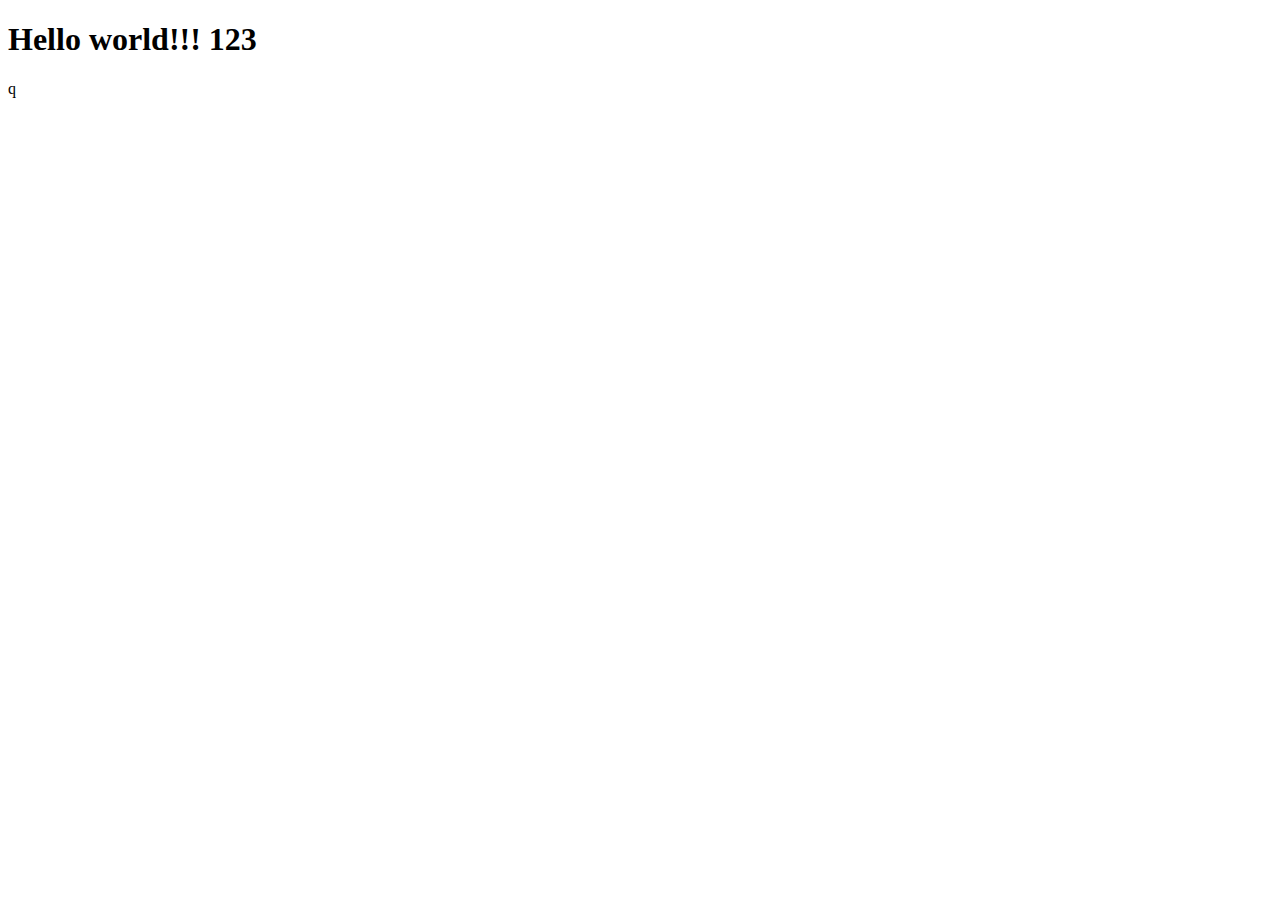
==== index.html @ 5e3a85dc "Init commit" ====
<!DOCTYPE html>
<html lang="en">
<head>
  <meta charset="UTF-8">
  <meta http-equiv="X-UA-Compatible" content="IE=edge">
  <meta name="viewport" content="width=device-width, initial-scale=1.0">
  <title>Document</title>
</head>
<body>
<h1>Hello world!!! 123</h1>
</body>
</html>
q
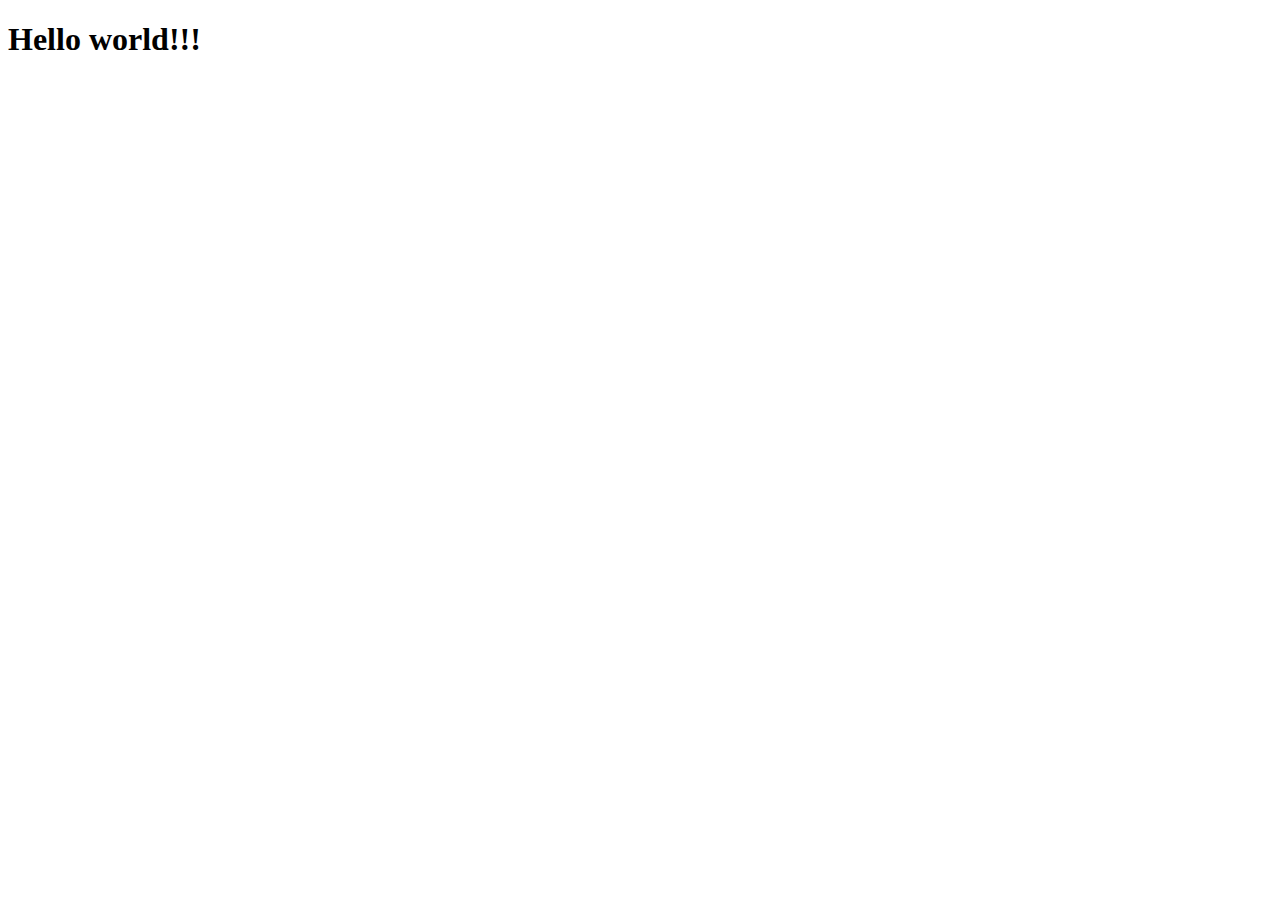
==== commit 421bf7f4: "2nd commit" ====
--- a/index.html
+++ b/index.html
@@ -7,7 +7,6 @@
   <title>Document</title>
 </head>
 <body>
-<h1>Hello world!!! 123</h1>
+<h1>Hello world!!!</h1>
 </body>
 </html>
-q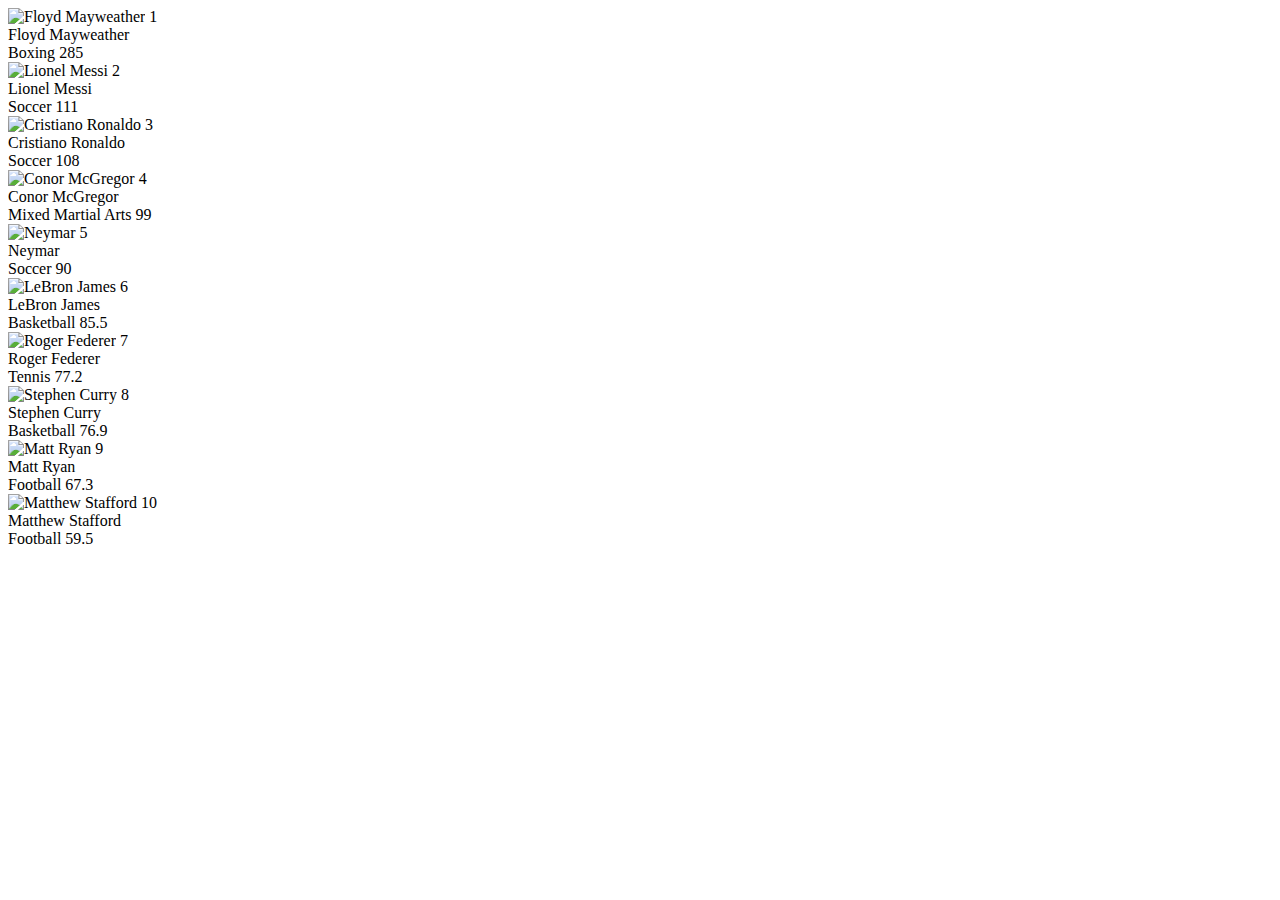
==== commit 42ae97bd: "Add files via upload" ====
--- a/index.html
+++ b/index.html
@@ -1,12 +1,184 @@
-<!DOCTYPE html>
+<!doctype html>
 <html lang="en">
 <head>
   <meta charset="UTF-8">
-  <meta http-equiv="X-UA-Compatible" content="IE=edge">
-  <meta name="viewport" content="width=device-width, initial-scale=1.0">
-  <title>Document</title>
+  <meta name="viewport"
+        content="width=device-width, user-scalable=no, initial-scale=1.0, maximum-scale=1.0, minimum-scale=1.0">
+  <meta http-equiv="X-UA-Compatible" content="ie=edge">
+  <title>Most paid athletes</title>
+  <link rel="stylesheet" href="style.css">
 </head>
 <body>
-<h1>Hello world!!!</h1>
+<main class="people">
+  <article class="person">
+    <section class="photo">
+      <img
+          src="https://mate-academy.github.io/fe-program/css/tasks/athletes/people/Mayweather.jpg"
+          alt="Floyd Mayweather"
+      >
+      <span class="rank">1</span>
+    </section>
+    <section class="details">
+      <a class="name">Floyd Mayweather</a>
+      <section class="extra">
+        <span class="sport">Boxing</span>
+        <span class="pay">285</span>
+      </section>
+    </section>
+  </article>
+  
+  <article class="person">
+    <section class="photo">
+      <img
+          src="https://mate-academy.github.io/fe-program/css/tasks/athletes/people/Messi.jpg"
+          alt="Lionel Messi"
+      >
+      <span class="rank">2</span>
+    </section>
+    <section class="details">
+      <a class="name">Lionel Messi</a>
+      <section class="extra">
+        <span class="sport">Soccer</span>
+        <span class="pay">111</span>
+      </section>
+    </section>
+  </article>
+  
+  <article class="person">
+    <section class="photo">
+      <img
+          src="https://mate-academy.github.io/fe-program/css/tasks/athletes/people/Ronaldo.jpg"
+          alt="Cristiano Ronaldo"
+      >
+      <span class="rank">3</span>
+    </section>
+    <section class="details">
+      <a class="name">Cristiano Ronaldo</a>
+      <section class="extra">
+        <span class="sport">Soccer</span>
+        <span class="pay">108</span>
+      </section>
+    </section>
+  </article>
+  
+  <article class="person">
+    <section class="photo">
+      <img
+          src="https://mate-academy.github.io/fe-program/css/tasks/athletes/people/McGregor.jpg"
+          alt="Conor McGregor"
+      >
+      <span class="rank">4</span>
+    </section>
+    <section class="details">
+      <a class="name">Conor McGregor</a>
+      <section class="extra">
+        <span class="sport">Mixed Martial Arts</span>
+        <span class="pay">99</span>
+      </section>
+    </section>
+  </article>
+  
+  <article class="person">
+    <section class="photo">
+      <img
+          src="https://mate-academy.github.io/fe-program/css/tasks/athletes/people/Neymar.jpg"
+          alt="Neymar"
+      >
+      <span class="rank">5</span>
+    </section>
+    <section class="details">
+      <a class="name">Neymar</a>
+      <section class="extra">
+        <span class="sport">Soccer</span>
+        <span class="pay">90</span>
+      </section>
+    </section>
+  </article>
+  
+  <article class="person">
+    <section class="photo">
+      <img
+          src="https://mate-academy.github.io/fe-program/css/tasks/athletes/people/James.jpg"
+          alt="LeBron James"
+      >
+      <span class="rank">6</span>
+    </section>
+    <section class="details">
+      <a class="name">LeBron James</a>
+      <section class="extra">
+        <span class="sport">Basketball</span>
+        <span class="pay">85.5</span>
+      </section>
+    </section>
+  </article>
+  
+  <article class="person">
+    <section class="photo">
+      <img
+          src="https://mate-academy.github.io/fe-program/css/tasks/athletes/people/Federer.jpg"
+          alt="Roger Federer"
+      >
+      <span class="rank">7</span>
+    </section>
+    <section class="details">
+      <a class="name">Roger Federer</a>
+      <section class="extra">
+        <span class="sport">Tennis</span>
+        <span class="pay">77.2</span>
+      </section>
+    </section>
+  </article>
+  
+  <article class="person">
+    <section class="photo">
+      <img
+          src="https://mate-academy.github.io/fe-program/css/tasks/athletes/people/Curry.jpg"
+          alt="Stephen Curry"
+      >
+      <span class="rank">8</span>
+    </section>
+    <section class="details">
+      <a class="name">Stephen Curry</a>
+      <section class="extra">
+        <span class="sport">Basketball</span>
+        <span class="pay">76.9</span>
+      </section>
+    </section>
+  </article>
+  
+  <article class="person">
+    <section class="photo">
+      <img
+          src="https://mate-academy.github.io/fe-program/css/tasks/athletes/people/Ryan.jpg"
+          alt="Matt Ryan"
+      >
+      <span class="rank">9</span>
+    </section>
+    <section class="details">
+      <a class="name">Matt Ryan</a>
+      <section class="extra">
+        <span class="sport">Football</span>
+        <span class="pay">67.3</span>
+      </section>
+    </section>
+  </article>
+  
+  <article class="person">
+    <section class="photo">
+      <img
+          src="https://mate-academy.github.io/fe-program/css/tasks/athletes/people/Stafford.jpg"
+          alt="Matthew Stafford"
+      >
+      <span class="rank">10</span>
+    </section>
+    <section class="details">
+      <a class="name">Matthew Stafford</a>
+      <section class="extra">
+        <span class="sport">Football</span>
+        <span class="pay">59.5</span>
+      </section>
+    </section>
+  </article>
+</main>
 </body>
 </html>
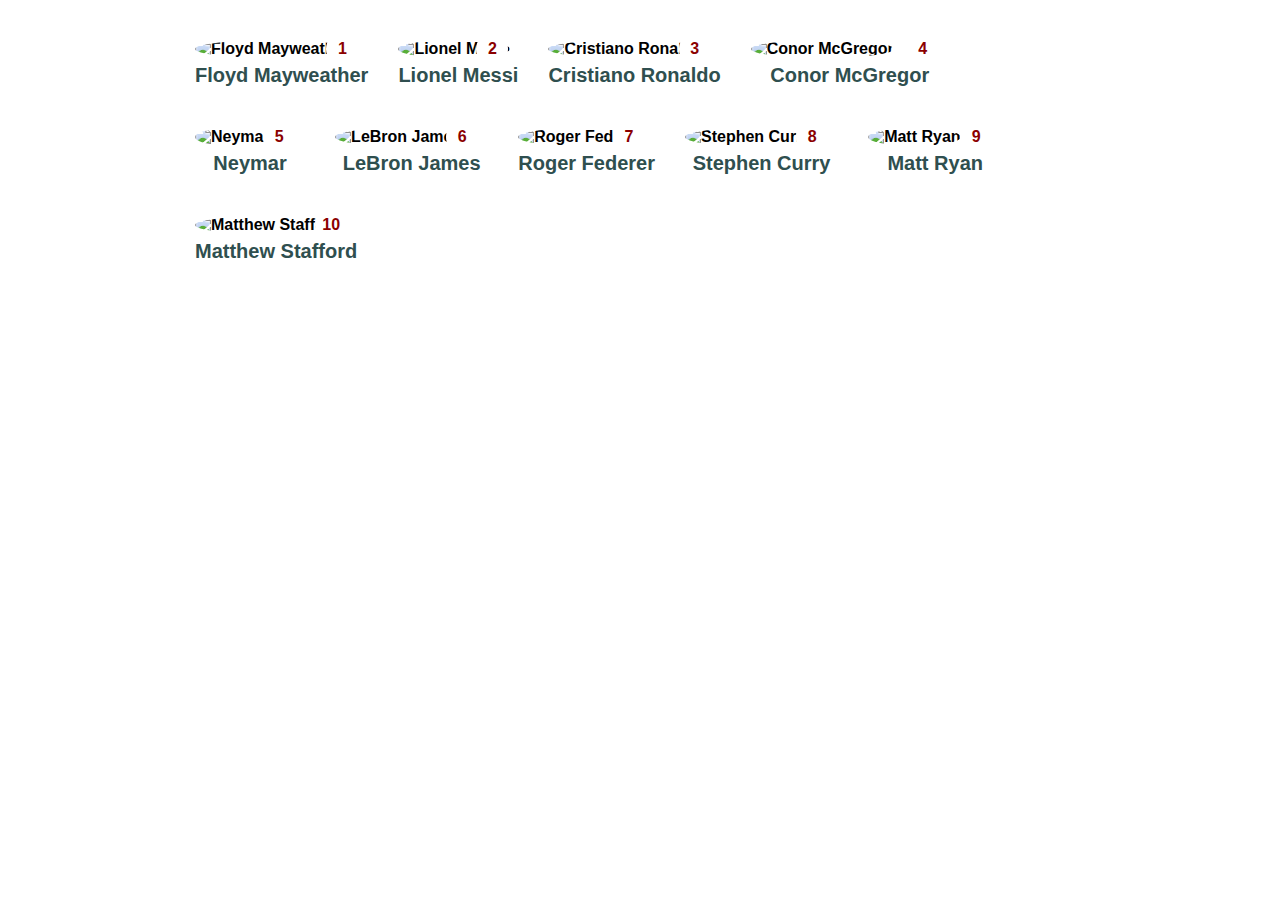
==== commit 6934d2dd: "Update index.html" ====
--- a/index.html
+++ b/index.html
@@ -6,7 +6,7 @@
         content="width=device-width, user-scalable=no, initial-scale=1.0, maximum-scale=1.0, minimum-scale=1.0">
   <meta http-equiv="X-UA-Compatible" content="ie=edge">
   <title>Most paid athletes</title>
-  <link rel="stylesheet" href="style.css">
+  <link rel="stylesheet" href="styles.css">
 </head>
 <body>
 <main class="people">
--- a/styles.css
+++ b/styles.css
@@ -0,0 +1,110 @@
+.people {
+  margin: 30px auto 0;
+  width: 450px;
+  display: flex;
+  gap: 0 10px;
+  justify-content: center;
+  flex-wrap: wrap;
+  font-family: "Arial", serif;
+  font-weight: bold;
+}
+
+@media (min-width: 750px) {
+  .people {
+    width: 680px;
+    justify-content: flex-start;
+  }
+}
+
+@media (min-width: 999px) {
+  .people {
+    width: 910px;
+  }
+}
+
+.person {
+  padding: 10px;
+  transition: transform 1s;
+  z-index: 0;
+}
+
+.person:hover {
+  background-color: #eee;
+  border-radius: 10px;
+  transform: scale(1.2);
+  transition-duration: 2s;
+  z-index: 1;
+}
+
+.person:hover .photo img {
+  border-radius: 60px;
+}
+
+.person:hover .extra {
+  opacity: 1;
+}
+
+.photo {
+  position: relative;
+  margin-bottom: 6px;
+}
+
+img {
+  width: 200px;
+  height: 200px;
+  border-radius: 50%;
+  transition-duration: 1s;
+}
+
+.rank {
+  position: absolute;
+  top: 50%;
+  right: 10px;
+  display: flex;
+  justify-content: center;
+  align-items: center;
+  width: 32px;
+  height: 32px;
+  border-radius: 50%;
+  background: #fff;
+  transform: translateY(-50%);
+  font-size: 16px;
+  line-height: 18px;
+  text-align: center;
+  color: #8B0000;
+}
+
+.details {
+  display: flex;
+  flex-direction: column;
+  align-items: center;
+}
+
+.name {
+  font-size: 20px;
+  line-height: 23px;
+  text-align: center;
+  color: #2F4F4F;
+}
+
+.extra {
+  font-size: 18px;
+  line-height: 21px;
+  text-align: center;
+  color: #000000;
+  font-weight: normal;
+  opacity: 0;
+}
+
+.sport::after {
+  content: ",";
+}
+
+.pay::before {
+  content: "$";
+}
+
+.pay::after {
+  content: "M";
+}
+
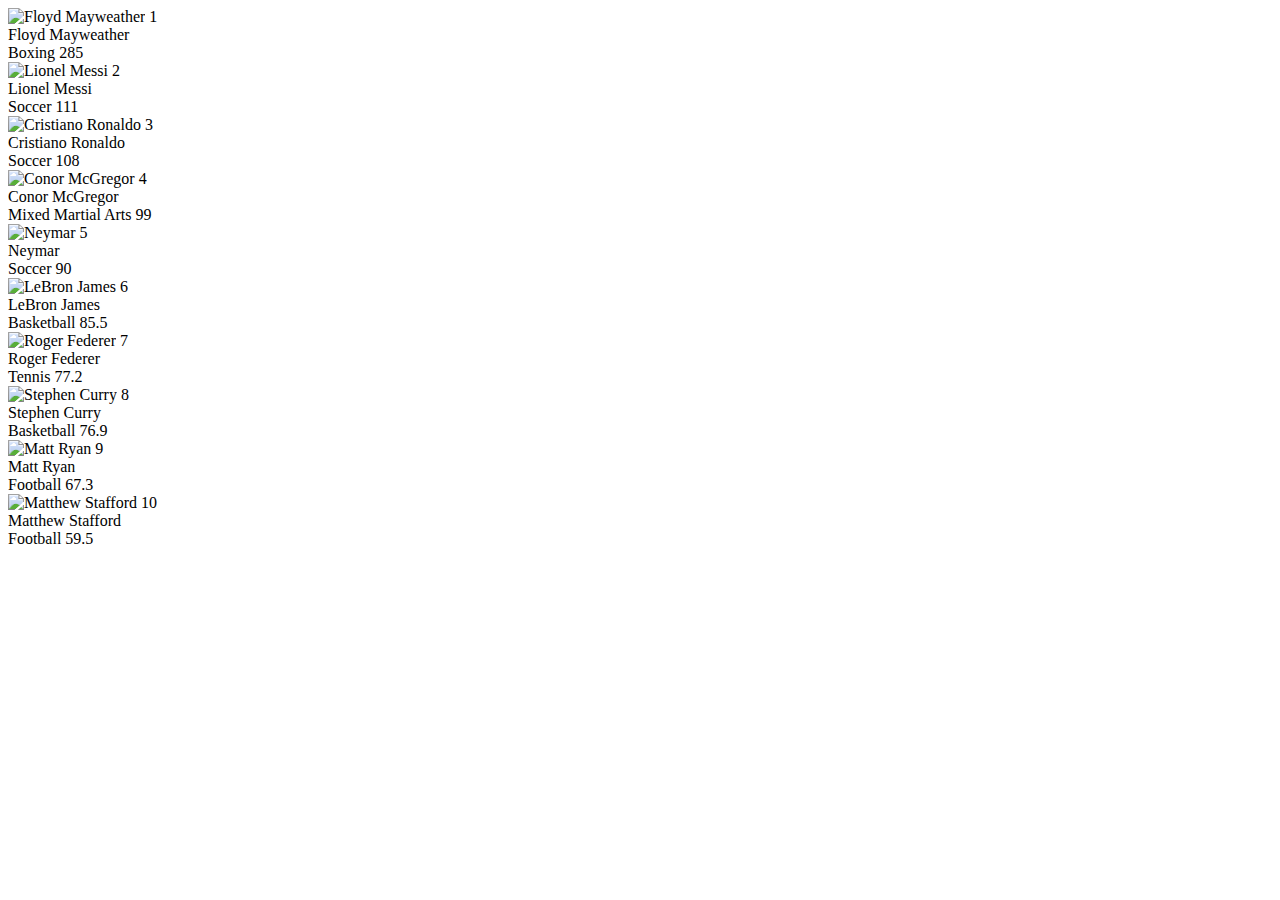
==== commit e40772af: "Update index.html" ====
--- a/index.html
+++ b/index.html
@@ -6,7 +6,7 @@
         content="width=device-width, user-scalable=no, initial-scale=1.0, maximum-scale=1.0, minimum-scale=1.0">
   <meta http-equiv="X-UA-Compatible" content="ie=edge">
   <title>Most paid athletes</title>
-  <link rel="stylesheet" href="styles.css">
+  <link rel="stylesheet" href="style.scss">
 </head>
 <body>
 <main class="people">
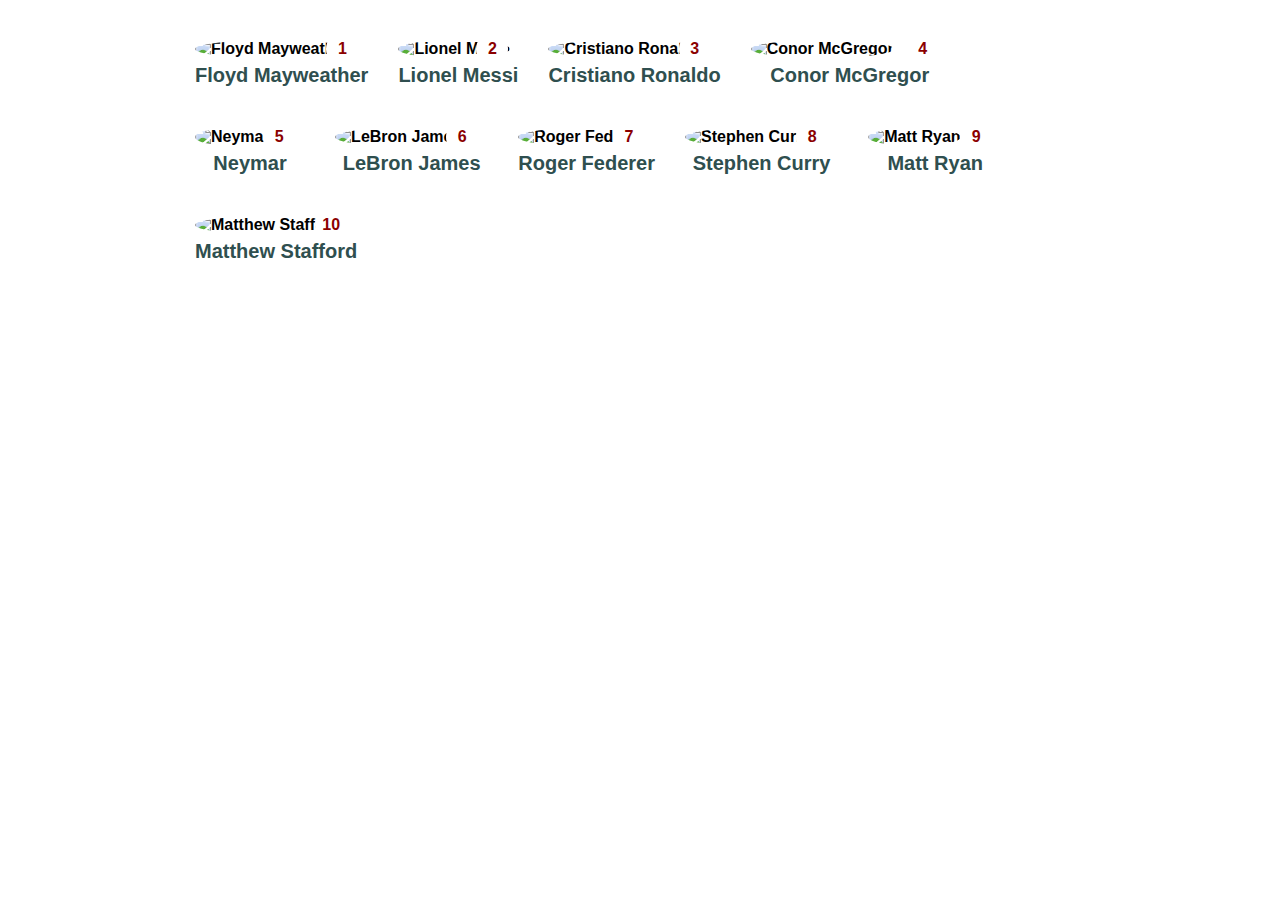
==== commit 7377501a: "Revert "Update index.html"" ====
--- a/index.html
+++ b/index.html
@@ -6,7 +6,7 @@
         content="width=device-width, user-scalable=no, initial-scale=1.0, maximum-scale=1.0, minimum-scale=1.0">
   <meta http-equiv="X-UA-Compatible" content="ie=edge">
   <title>Most paid athletes</title>
-  <link rel="stylesheet" href="style.scss">
+  <link rel="stylesheet" href="styles.css">
 </head>
 <body>
 <main class="people">
--- a/styles.css
+++ b/styles.css
@@ -0,0 +1,110 @@
+.people {
+  margin: 30px auto 0;
+  width: 450px;
+  display: flex;
+  gap: 0 10px;
+  justify-content: center;
+  flex-wrap: wrap;
+  font-family: "Arial", serif;
+  font-weight: bold;
+}
+
+@media (min-width: 750px) {
+  .people {
+    width: 680px;
+    justify-content: flex-start;
+  }
+}
+
+@media (min-width: 999px) {
+  .people {
+    width: 910px;
+  }
+}
+
+.person {
+  padding: 10px;
+  transition: transform 1s;
+  z-index: 0;
+}
+
+.person:hover {
+  background-color: #eee;
+  border-radius: 10px;
+  transform: scale(1.2);
+  transition-duration: 2s;
+  z-index: 1;
+}
+
+.person:hover .photo img {
+  border-radius: 60px;
+}
+
+.person:hover .extra {
+  opacity: 1;
+}
+
+.photo {
+  position: relative;
+  margin-bottom: 6px;
+}
+
+img {
+  width: 200px;
+  height: 200px;
+  border-radius: 50%;
+  transition-duration: 1s;
+}
+
+.rank {
+  position: absolute;
+  top: 50%;
+  right: 10px;
+  display: flex;
+  justify-content: center;
+  align-items: center;
+  width: 32px;
+  height: 32px;
+  border-radius: 50%;
+  background: #fff;
+  transform: translateY(-50%);
+  font-size: 16px;
+  line-height: 18px;
+  text-align: center;
+  color: #8B0000;
+}
+
+.details {
+  display: flex;
+  flex-direction: column;
+  align-items: center;
+}
+
+.name {
+  font-size: 20px;
+  line-height: 23px;
+  text-align: center;
+  color: #2F4F4F;
+}
+
+.extra {
+  font-size: 18px;
+  line-height: 21px;
+  text-align: center;
+  color: #000000;
+  font-weight: normal;
+  opacity: 0;
+}
+
+.sport::after {
+  content: ",";
+}
+
+.pay::before {
+  content: "$";
+}
+
+.pay::after {
+  content: "M";
+}
+
